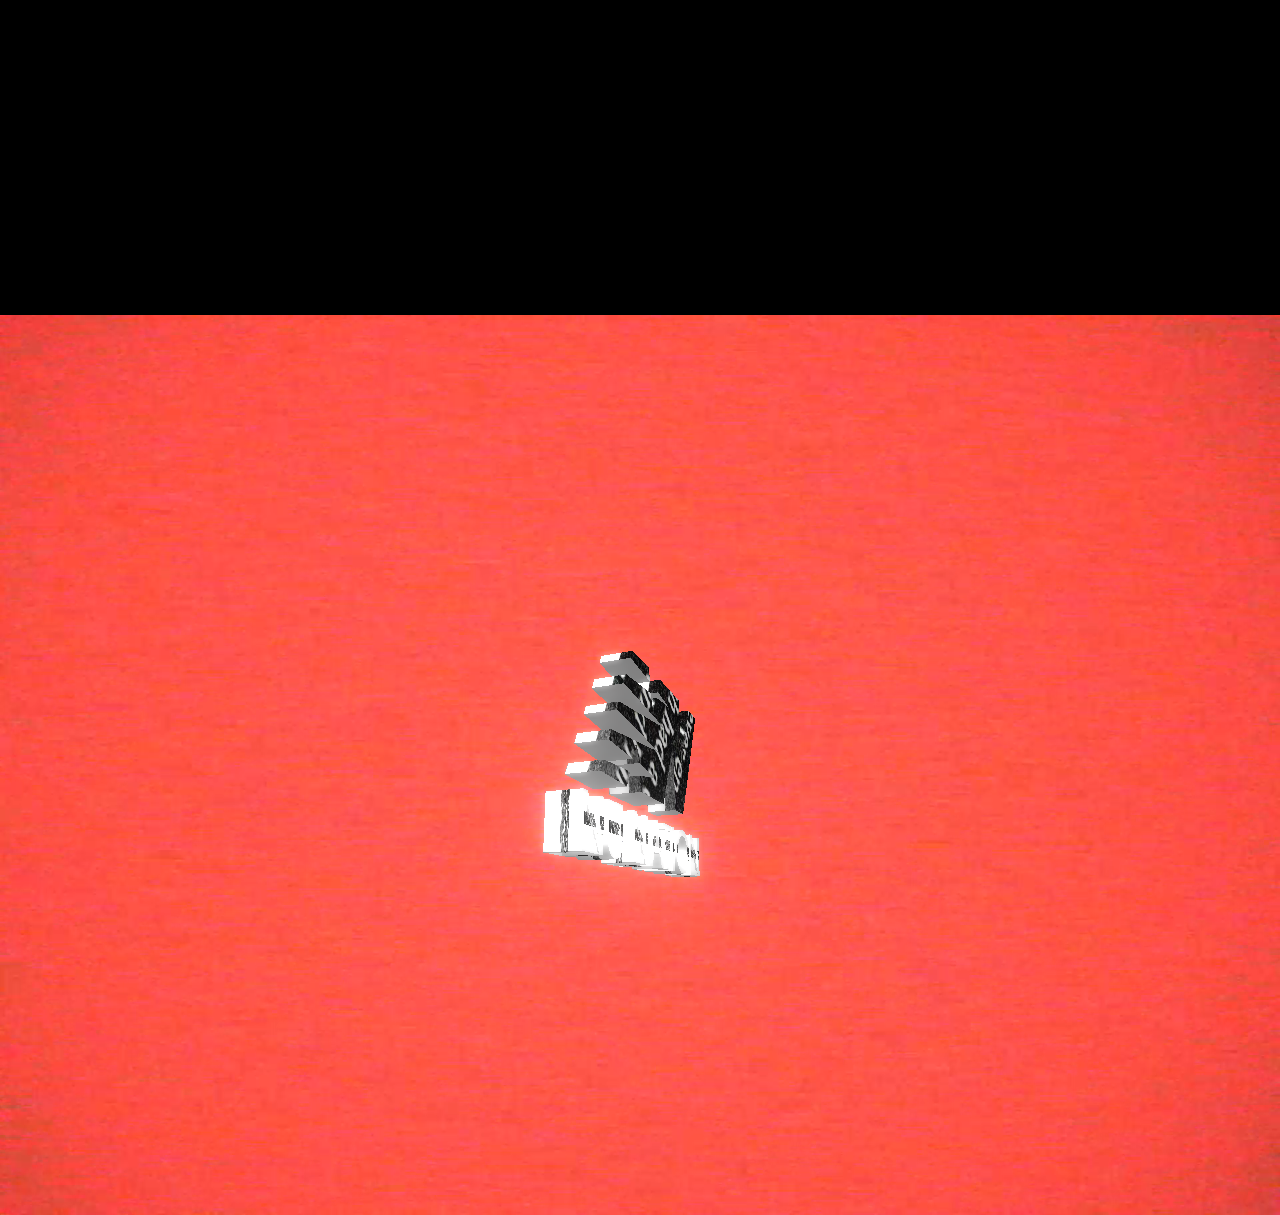
==== index.html @ bf45f48c "Add files via upload" ====
<html lang="en">
<head>
		<title>NUNATION</title>
		<meta charset="utf-8">
		<meta name="viewport" content="width=device-width, user-scalable=no, minimum-scale=1.0, maximum-scale=1.0">
		<link type="text/css" rel="stylesheet" href="main.css">
		<style>
			#blocker {
				position: absolute;
				width: 100%;
				height: 100%;
				background-color: rgba(0,0,0,0.5);
			}

			#instructions {
				width: 100%;
				height: 100%;

				display: -webkit-box;
				display: -moz-box;
				display: box;

				-webkit-box-orient: horizontal;
				-moz-box-orient: horizontal;
				box-orient: horizontal;

				-webkit-box-pack: center;
				-moz-box-pack: center;
				box-pack: center;

				-webkit-box-align: center;
				-moz-box-align: center;
				box-align: center;

				color: #ffffff;
				text-align: center;
				font-family: Arial;
				font-size: 14px;
				line-height: 24px;

				cursor: pointer;
			}
		</style>


	</head>
<body>

	<div class="section-video"><iframe width="560" height="315" src="https://www.youtube-nocookie.com/embed/Z3uNDhnRdug" frameborder="0" allow="accelerometer; autoplay; clipboard-write; encrypted-media; gyroscope; picture-in-picture" allowfullscreen></iframe></div>

      <video muted loop playsinline autoplay hidden crossorigin="anonymous" id="videotex">
        <source src="assets/nunation_videotex.mp4" type="video/mp4">
      </video>
      <video muted loop playsinline autoplay hidden crossorigin="anonymous" id="bgvideotex">
        <source src="assets/index_bg.mp4" type="video/mp4">
      </video>

  <script type="module">

  			import * as THREE from './build/three.module.js';

        import { OrbitControls } from './js/OrbitControls.js';
        import { FBXLoader } from './js/FBXLoader.js';
        import { EffectComposer } from './postprocessing/EffectComposer.js';
		  	import { RenderPass } from './postprocessing/RenderPass.js';
			  import { UnrealBloomPass } from './postprocessing/UnrealBloomPass.js';

        var container, controls;
        var video, nunationVideo, bgvideo, nunationbgVideo, nunationMat;
        var camera, scene, renderer, light;
        var composer, renderer;

        var params = {
          exposure: 0,
          bloomStrength: 0.4,
          bloomThreshold: 0.6,
          bloomRadius: 0.5
        };

        var clock = new THREE.Clock();
        var nunationLogo;



        init();
        animate();

        function init() {
          container = document.createElement('div');
          document.body.appendChild(container);

          renderer = new THREE.WebGLRenderer({antialias:true});
          renderer.setPixelRatio(window.devicePixelRatio);
          renderer.setSize(window.innerWidth,window.innerHeight);
          renderer.toneMapping = THREE.LinearToneMapping;
          container.appendChild(renderer.domElement);


          //camera
          camera = new THREE.PerspectiveCamera(75, window.innerWidth / window.innerHeight, 1, 2000);
          camera.position.set(0,-150,600);
          camera.rotation.x = .25;

          scene = new THREE.Scene();

          //LIGHTS
          light = new THREE.HemisphereLight(0xffffff,0x444444);
          light.position.set(0,200,0);
          scene.add(light);

            light = new THREE.DirectionalLight(0xffffff);
            light.position.set(0,200,100);
            light.castShadow = true;
            scene.add(light);


          //videotex
           video = document.getElementById( 'videotex' );
           nunationVideo = new THREE.VideoTexture( video );
           video.play();

           bgvideo = document.getElementById( 'bgvideotex' );
           nunationbgVideo = new THREE.VideoTexture( bgvideo );
           bgvideo.play();

           nunationMat = new THREE.MeshStandardMaterial({
          map: nunationVideo,
          emissive: 0x5d5d5d,
          emissiveMap: nunationVideo,
          roughness: 0.1,
          metalness: 0.6


          });

          scene.background = nunationbgVideo;

          //postprocessing

          var renderScene = new RenderPass (scene, camera);

          var bloomPass = new UnrealBloomPass( new THREE.Vector2(window.innerWidth,window.innerHeight), 1.5,0.4,0.85);
          bloomPass.threshold = params.bloomThreshold;
          bloomPass.strength = params.bloomStrength;
          bloomPass.radius = params.bloomRadius;

          composer = new EffectComposer(renderer);
          composer.addPass(renderScene);
          composer.addPass(bloomPass);



          //model
          var loader = new FBXLoader();
          loader.load('/assets/nunation.fbx', function(object){
            nunationLogo = object;

          object.traverse(function(child){
              if(child.isMesh){
                child.castShadow=true;
                child.receiveShadow=true;
                child.material = nunationMat;
              }
            } );

            scene.add(nunationLogo);

          });


          //controls = new OrbitControls(camera, renderer.domElement);
        //  controls.target.set(0,0,0);
          //controls.update();

          window.addEventListener('resize', onWindowResize, false);
        }

        function onWindowResize(){

          camera.aspect = window.innerWidth /window.innerHeight;
          camera.updateProjectionMatrix();

          renderer.setSize(window.innerWidth, window.innerHeight);
          composer.setSize(window.innerWidth, window.innerHeight);

        }


        function animate(){

          setTimeout( function() {

            requestAnimationFrame( animate );

          }, 1000 / 24 );

  //        requestAnimationFrame(animate);

          if(nunationLogo) nunationLogo.rotation.y += 0.075;

          const delta = clock.getDelta();

          renderer.render(scene,camera);

          composer.render();

        }





</script>
</body>
</html>
---- main.css ----
body {
	margin: 0;
	background-color: #000;
	color: #fff;
	font-family: Monospace;
	font-size: 13px;
	line-height: 24px;
	overscroll-behavior: none;
}

a {
	color: #ff0;
	text-decoration: none;
}

a:hover {
	text-decoration: underline;
}

button {
	cursor: pointer;
	text-transform: uppercase;
}

canvas {
	display: block;
}

#info {
	position: absolute;
	top: 0px;
	width: 100%;
	padding: 10px;
	box-sizing: border-box;
	text-align: center;
	-moz-user-select: none;
	-webkit-user-select: none;
	-ms-user-select: none;
	user-select: none;
	pointer-events: none;
	z-index: 1; /* TODO Solve this in HTML */
}

a, button, input, select {
	pointer-events: auto;
}

.dg.ac {
	-moz-user-select: none;
	-webkit-user-select: none;
	-ms-user-select: none;
	user-select: none;
	z-index: 2 !important; /* TODO Solve this in HTML */
}

#overlay {
	position: absolute;
	z-index: 2;
	top: 0;
	left: 0;
	width: 100%;
	height: 100%;
	display: flex;
	align-items: center;
	justify-content: center;
	background: rgba(0,0,0,0.7);
}

	#overlay button {
		background: #ffffff;
		border: 0;
		color: #000000;
		padding: 16px 20px;
		text-transform: uppercase;
		cursor: pointer;
	}

#notSupported {
	width: 50%;
	margin: auto;
	background-color: #f00;
	margin-top: 20px;
	padding: 10px;
}

#section-video {
	display: block;
	z-index: 20;
  top: 45%;
	left: 50%;
  width: 560px;
  height: 315px;
  position: absolute;
	text-align: center;
}
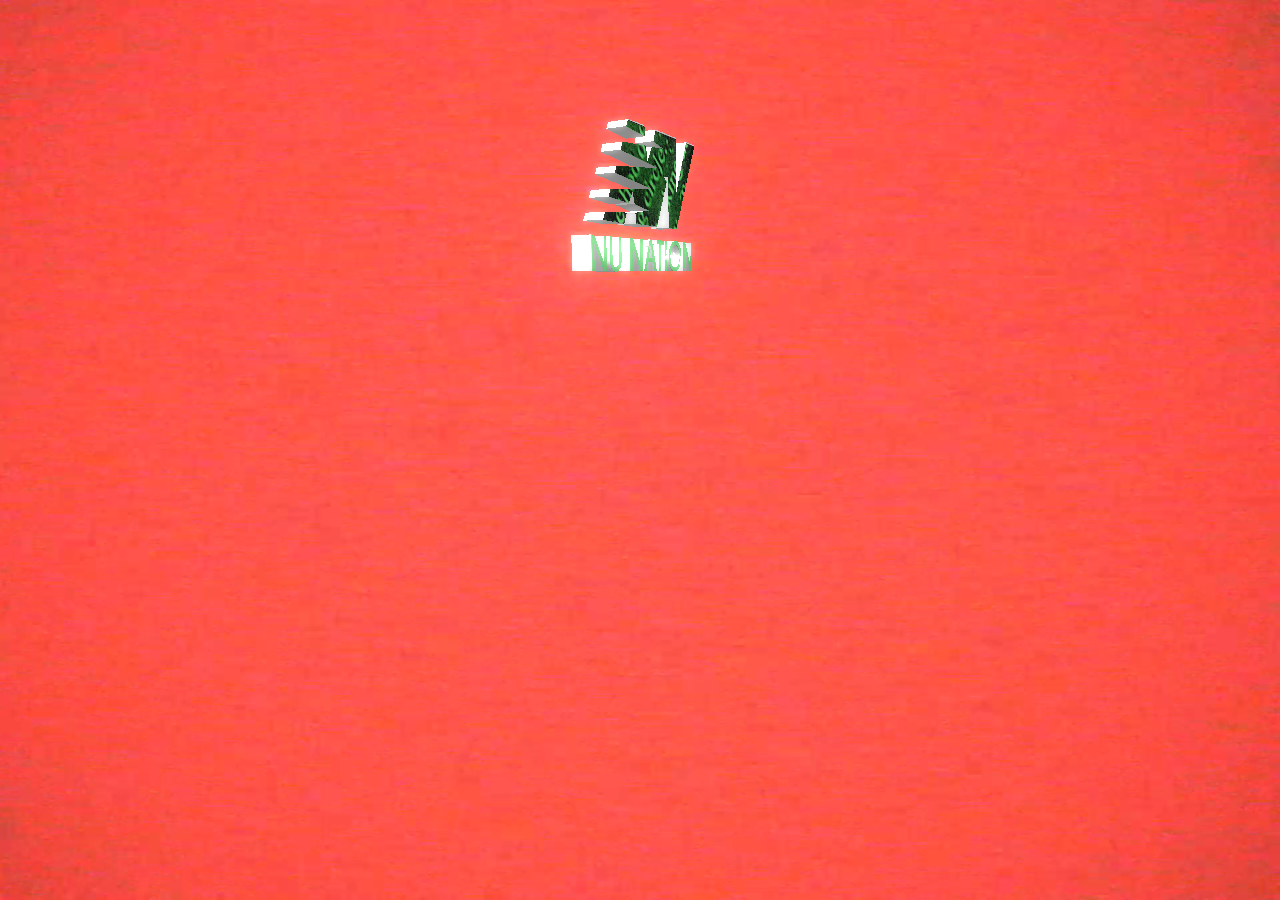
==== commit 9d31a306: "Add files via upload" ====
--- a/index.html
+++ b/index.html
@@ -46,7 +46,6 @@
 	</head>
 <body>
 
-	<div class="section-video"><iframe width="560" height="315" src="https://www.youtube-nocookie.com/embed/Z3uNDhnRdug" frameborder="0" allow="accelerometer; autoplay; clipboard-write; encrypted-media; gyroscope; picture-in-picture" allowfullscreen></iframe></div>
 
       <video muted loop playsinline autoplay hidden crossorigin="anonymous" id="videotex">
         <source src="assets/nunation_videotex.mp4" type="video/mp4">
@@ -54,7 +53,7 @@
       <video muted loop playsinline autoplay hidden crossorigin="anonymous" id="bgvideotex">
         <source src="assets/index_bg.mp4" type="video/mp4">
       </video>
-
+<div class="threejs">
   <script type="module">
 
   			import * as THREE from './build/three.module.js';
@@ -98,8 +97,8 @@
 
           //camera
           camera = new THREE.PerspectiveCamera(75, window.innerWidth / window.innerHeight, 1, 2000);
-          camera.position.set(0,-150,600);
-          camera.rotation.x = .25;
+          camera.position.set(0,100,1000);
+          camera.rotation.x = -0.3;
 
           scene = new THREE.Scene();
 
@@ -197,6 +196,7 @@
   //        requestAnimationFrame(animate);
 
           if(nunationLogo) nunationLogo.rotation.y += 0.075;
+					if(nunationLogo) nunationLogo.position.y = 200;
 
           const delta = clock.getDelta();
 
@@ -211,5 +211,9 @@
 
 
 </script>
+</div>
+<div class="section">
+	<iframe width="560" height="315" src="https://www.youtube-nocookie.com/embed/Z3uNDhnRdug" frameborder="0" allow="accelerometer; autoplay; clipboard-write; encrypted-media; gyroscope; picture-in-picture" allowfullscreen></iframe>
+</div>
 </body>
 </html>
--- a/main.css
+++ b/main.css
@@ -86,13 +86,28 @@
 	padding: 10px;
 }
 
-#section-video {
+.section {
 	display: block;
-	z-index: 20;
-  top: 45%;
-	left: 50%;
-  width: 560px;
+	z-index: 2;
+  top: 40%;
+  width: 500px;
   height: 315px;
+	margin-left: 35%;
   position: absolute;
 	text-align: center;
 }
+
+@media only screen and (max-width: 600px) {
+	.section {
+		display: block;
+		z-index: 2;
+	  top: 40%;
+		margin-left: 2.5%;
+		margin-right:auto;
+	  position: absolute;
+		text-align: center;
+	}
+	.section iframe{
+		width:80%;
+	}
+}
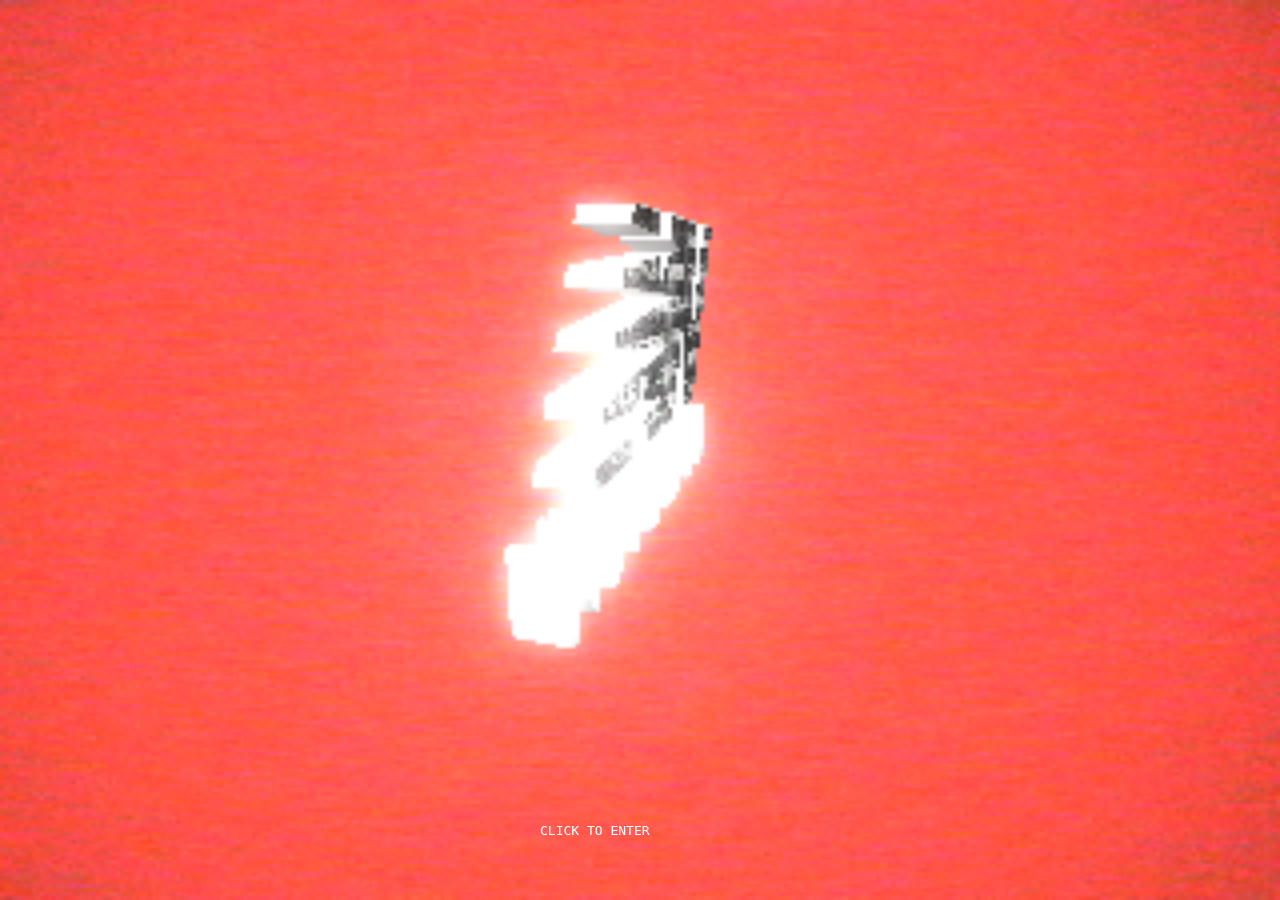
==== commit a3cc0680: "Add files via upload" ====
--- a/index.html
+++ b/index.html
@@ -53,6 +53,11 @@
       <video muted loop playsinline autoplay hidden crossorigin="anonymous" id="bgvideotex">
         <source src="assets/index_bg.mp4" type="video/mp4">
       </video>
+			<a href="map.html">
+				<div style="width: 100vw; height: 100vh; background-color:transparent; z-index: 99; position: absolute; left:0; top:0;">
+
+				</div>
+			</a>
 <div class="threejs">
   <script type="module">
 
@@ -71,7 +76,7 @@
 
         var params = {
           exposure: 0,
-          bloomStrength: 0.4,
+          bloomStrength: 0.8,
           bloomThreshold: 0.6,
           bloomRadius: 0.5
         };
@@ -88,8 +93,10 @@
           container = document.createElement('div');
           document.body.appendChild(container);
 
-          renderer = new THREE.WebGLRenderer({antialias:true});
-          renderer.setPixelRatio(window.devicePixelRatio);
+          renderer = new THREE.WebGLRenderer({
+						antialias:true,
+					});
+          renderer.setPixelRatio(window.devicePixelRatio/4);
           renderer.setSize(window.innerWidth,window.innerHeight);
           renderer.toneMapping = THREE.LinearToneMapping;
           container.appendChild(renderer.domElement);
@@ -97,7 +104,7 @@
 
           //camera
           camera = new THREE.PerspectiveCamera(75, window.innerWidth / window.innerHeight, 1, 2000);
-          camera.position.set(0,100,1000);
+          camera.position.set(0,0,400);
           camera.rotation.x = -0.3;
 
           scene = new THREE.Scene();
@@ -196,7 +203,7 @@
   //        requestAnimationFrame(animate);
 
           if(nunationLogo) nunationLogo.rotation.y += 0.075;
-					if(nunationLogo) nunationLogo.position.y = 200;
+					if(nunationLogo) nunationLogo.position.y = -70;
 
           const delta = clock.getDelta();
 
@@ -212,8 +219,15 @@
 
 </script>
 </div>
-<div class="section">
-	<iframe width="560" height="315" src="https://www.youtube-nocookie.com/embed/Z3uNDhnRdug" frameborder="0" allow="accelerometer; autoplay; clipboard-write; encrypted-media; gyroscope; picture-in-picture" allowfullscreen></iframe>
+<div class="videoFrame" style="">
+	<!-- <iframe width="560" height="315" src="https://www.youtube-nocookie.com/embed/Z3uNDhnRdug" frameborder="0" allow="accelerometer; autoplay; clipboard-write; encrypted-media; gyroscope; picture-in-picture" allowfullscreen></iframe> -->
+	<br>
+	<br>
+	<br>
+	<br>
+	<br>
+	<br>
+CLICK TO ENTER
 </div>
 </body>
 </html>
--- a/main.css
+++ b/main.css
@@ -9,6 +9,7 @@
 	font-size: 13px;
 	line-height: 24px;
 	overscroll-behavior: none;
+
 }
 
 a {
@@ -86,28 +87,42 @@
 	padding: 10px;
 }
 
-.section {
+.videoFrame {
 	display: block;
 	z-index: 2;
-  top: 40%;
-  width: 500px;
-  height: 315px;
-	margin-left: 35%;
+
+	left: 50%;
+
+	top: 75%;
+	margin-left:-100px;
   position: absolute;
 	text-align: center;
 }
 
+.videoFrame iframe{
+	width:560px;
+}
+
+
+
+/* DIAGONALSCROLL */
+
+
+
+
 @media only screen and (max-width: 600px) {
-	.section {
+
+	.videoFrame {
 		display: block;
 		z-index: 2;
-	  top: 40%;
-		margin-left: 2.5%;
-		margin-right:auto;
+	  top: 75%;
+		left: 50%;
+		margin-left: -60px;
 	  position: absolute;
 		text-align: center;
 	}
-	.section iframe{
-		width:80%;
+
+	.videoFrame iframe{
+		width:450px;
 	}
 }
